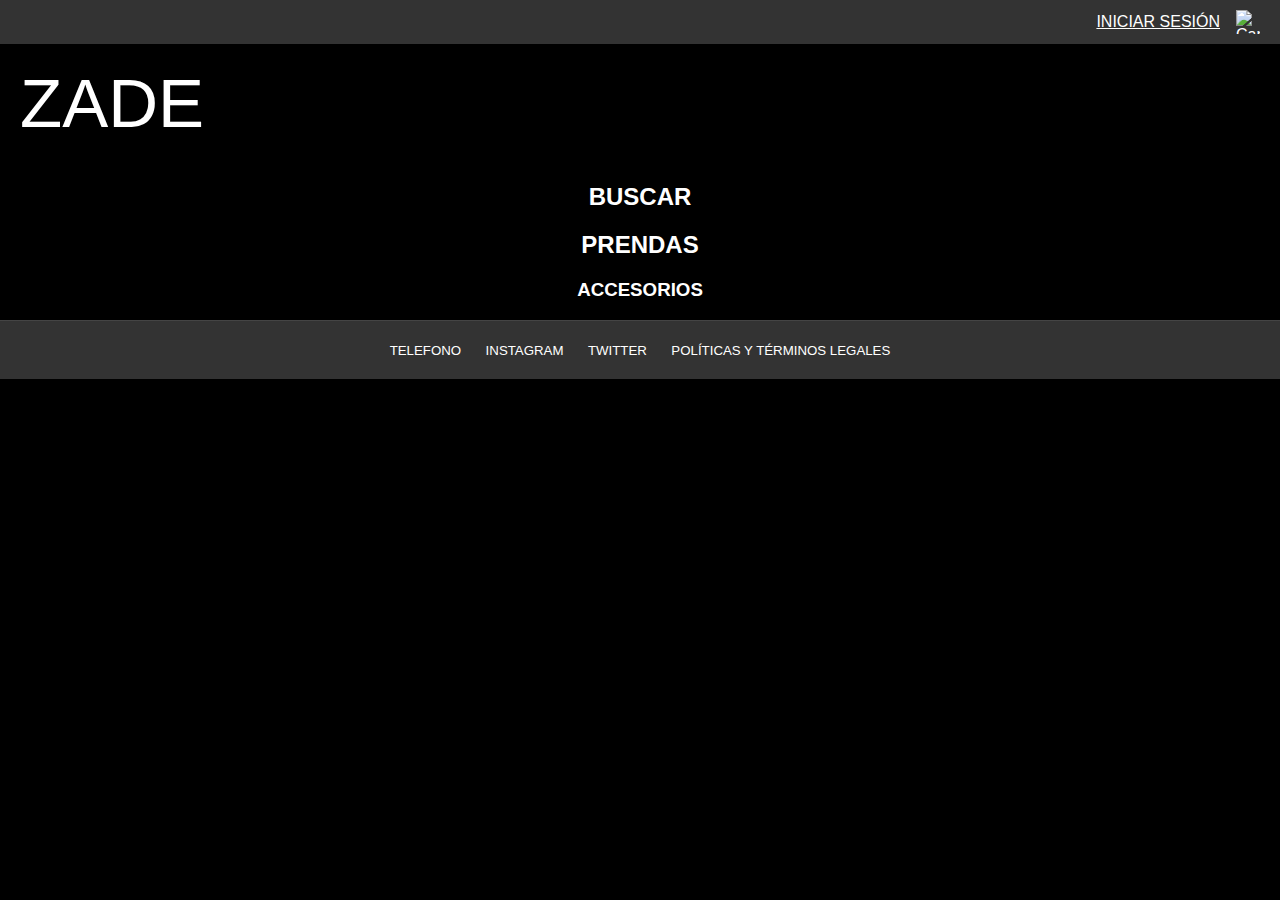
==== index.html @ b876efaf "primer commit proyecto vainilla" ====
<!DOCTYPE html>
<html lang="es">
<head>
    <meta charset="UTF-8">
    <meta name="viewport" content="width=device-width, initial-scale=1.0">
    <title>Zade - Inicio</title>
    <link rel="stylesheet" href="styles/style.css">
</head>
<body>
    <!-- Header con los elementos a la derecha -->
    <header>
        <div class="header-right">
            <a href="Acercade.html" target="_blank" rel="noopener noreferrer">INICIAR SESIÓN</a>
            <img src="https://previews.123rf.com/images/asmati/asmati1706/asmati170606209/80948074-carrito-de-la-compra-con-a%C3%B1adir-marca-signo-vector-icono-blanco-con-suave-sombra-sobre-fondo.jpg" alt="Carrito" class="carrito-icon">
        </div>
    </header>


    <!-- Espacio negro con el texto Zade -->
    <div class="main-content">
        <h1>ZADE</h1>
    </div>


    <h2>BUSCAR</h2>
    <h2>PRENDAS</h2>
    <h3>ACCESORIOS</h3>


    <footer>
        <h5>TELEFONO</h5>
        <h5>INSTAGRAM</h5>
        <h5>TWITTER</h5>
        <h5>POLÍTICAS Y TÉRMINOS LEGALES</h5>
    </footer>
</body>
</html>
---- styles/style.css ----
body {
    font-family: Arial, sans-serif;
    margin: 0;
    padding: 0;
    background-color: #000000; /* Fondo negro */
    color: #FFFFFF; /* Textos en blanco */
}


header {
    background-color: #333; /* Fondo gris oscuro para header */
    color: white;
    padding: 10px 20px;
    display: flex;
    align-items: center;
    justify-content: flex-end; /* Coloca los elementos del header a la derecha */
}


.header-right {
    display: flex;
    align-items: center;
}


header a {
    color: white;
    font-weight: normal; /* Sin negrita */
    font-family: Arial, sans-serif; /* Mismo tipo de fuente que el resto */
    margin-right: 16px; /* Espacio entre el texto y el ícono del carrito */
}


.carrito-icon {
    width: 24px; /* Ajusta el tamaño del ícono del carrito */
    height: 24px;
    vertical-align: middle;
}


.main-content {
    background-color: #000000; /* Fondo negro */
    padding: 20px 0;
    text-align: left; /* Alinea el texto a la izquierda */
    position: relative;
}


.main-content h1 {
    font-size: 69px; /* Tamaño más grande para destacar el texto */
    font-family: 'Segoe UI', Tahoma, Geneva, Verdana, sans-serif;
    font-weight: 300; /* Fuente más delgada */
    margin: 0 20px; /* Ajusta el margen para centrar el texto verticalmente */
    color: white;
}


footer {
    background-color: #333; /* Fondo gris oscuro para footer */
    color: white;
    text-align: center;
    padding: 20px 0;
    border-top: 1px solid #444; /* Línea sutil para separar el footer */
   
}


footer h5 {
    color: white;
    display: inline-block;
    margin: 0 10px;
    font-weight: normal;
}


h2, h3 {
    color: #FFFFFF; /* Textos en blanco */
    text-align: center;
    margin-top: 20px;
}
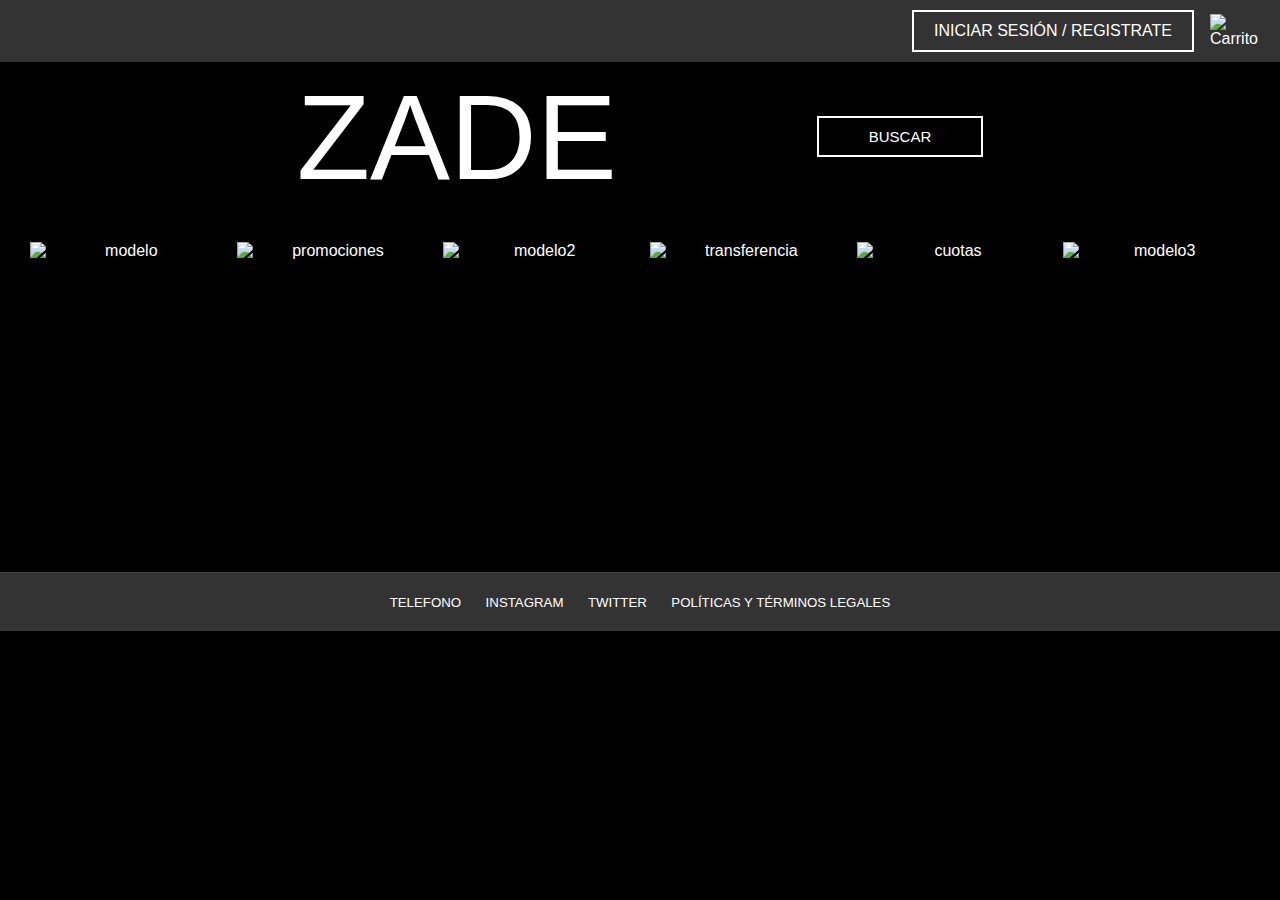
==== commit e2313b60: "Entrega final" ====
--- a/index.html
+++ b/index.html
@@ -10,22 +10,42 @@
     <!-- Header con los elementos a la derecha -->
     <header>
         <div class="header-right">
-            <a href="Acercade.html" target="_blank" rel="noopener noreferrer">INICIAR SESIÓN</a>
-            <img src="https://previews.123rf.com/images/asmati/asmati1706/asmati170606209/80948074-carrito-de-la-compra-con-a%C3%B1adir-marca-signo-vector-icono-blanco-con-suave-sombra-sobre-fondo.jpg" alt="Carrito" class="carrito-icon">
+            <a href="Acercade.html" target="_blank" rel="noopener noreferrer">INICIAR SESIÓN / REGISTRATE</a>
+            <img src="img/Carrito.png" alt="Carrito" width= "50">
         </div>
     </header>
-
-
-    <!-- Espacio negro con el texto Zade -->
-    <div class="main-content">
-        <h1>ZADE</h1>
+    
+    <div class="main-container">
+        <div class="main-content">
+            <h1>ZADE</h1>
+        </div>
+        <div class="search-button-container">
+            <a href="#" class="search-button">BUSCAR</a>
+        </div>
+    </div>
+    
+    <!-- Contenedor de las imágenes -->
+    <div class="images-wrapper">
+        <div class="image-container">
+            <img src="img/modelo.png" alt="modelo">
+        </div>
+        <div class="image-container">
+            <img src="img/3.png" alt="promociones">
+        </div>
+        <div class="image-container">
+            <img src="img/modelo.2.png" alt="modelo2">
+        </div>
+        <div class="image-container">
+            <img src="img/2.png" alt="transferencia">
+        </div>
+        <div class="image-container">
+            <img src="img/modelo3.png" alt="cuotas">
+        </div>
+        <div class="image-container">
+            <img src="img/1.png" alt="modelo3">
     </div>
 
-
-    <h2>BUSCAR</h2>
-    <h2>PRENDAS</h2>
-    <h3>ACCESORIOS</h3>
-
+    </div>
 
     <footer>
         <h5>TELEFONO</h5>
@@ -45,3 +65,6 @@
 
 
 
+
+
+
--- a/styles/style.css
+++ b/styles/style.css
@@ -2,18 +2,18 @@
     font-family: Arial, sans-serif;
     margin: 0;
     padding: 0;
-    background-color: #000000; /* Fondo negro */
-    color: #FFFFFF; /* Textos en blanco */
+    background-color: black;
+    color: white;
 }
 
 
 header {
-    background-color: #333; /* Fondo gris oscuro para header */
+    background-color: #333;
     color: white;
     padding: 10px 20px;
     display: flex;
     align-items: center;
-    justify-content: flex-end; /* Coloca los elementos del header a la derecha */
+    justify-content: flex-end;
 }
 
 
@@ -25,43 +25,105 @@
 
 header a {
     color: white;
-    font-weight: normal; /* Sin negrita */
-    font-family: Arial, sans-serif; /* Mismo tipo de fuente que el resto */
-    margin-right: 16px; /* Espacio entre el texto y el ícono del carrito */
+    font-weight: normal;
+    font-family: Arial, sans-serif;
+    margin-right: 16px;
+    text-decoration: none;
+    border: 2px solid white;
+    padding: 10px 20px;
+    background-color: transparent;
+}
+
+
+header a:hover {
+    background-color: gray;
 }
 
 
 .carrito-icon {
-    width: 24px; /* Ajusta el tamaño del ícono del carrito */
+    width: 24px;
     height: 24px;
     vertical-align: middle;
 }
 
 
+.main-container {
+    display: flex;
+    align-items: center;
+    justify-content: center;
+    padding: 0 20px;
+    background-color: #000000;
+    height: 150px;
+}
+
+
 .main-content {
-    background-color: #000000; /* Fondo negro */
-    padding: 20px 0;
-    text-align: left; /* Alinea el texto a la izquierda */
-    position: relative;
+    margin-right: 200px;
 }
 
 
 .main-content h1 {
-    font-size: 69px; /* Tamaño más grande para destacar el texto */
+    font-size: 120px;
     font-family: 'Segoe UI', Tahoma, Geneva, Verdana, sans-serif;
-    font-weight: 300; /* Fuente más delgada */
-    margin: 0 20px; /* Ajusta el margen para centrar el texto verticalmente */
-    color: white;
+    font-weight: 300;
+    margin: 0;
+    color: white;
+}
+
+
+.search-button-container {
+    margin: 0;
+}
+
+
+.search-button {
+    font-family: Arial, sans-serif;
+    font-weight: normal;
+    padding: 10px 50px;
+    font-size: 15px;
+    color: white;
+    text-decoration: none;
+    border: 2px solid white;
+    background-color: transparent;
+}
+
+
+.search-button:hover {
+    background-color: gray;
+}
+
+
+.images-wrapper {
+    display: flex;
+    justify-content: space-between;
+    flex-wrap: wrap;
+    padding: 20px;
+}
+
+
+.image-container {
+    flex: 1;
+    margin: 10px;
+    text-align: center;
+}
+
+
+.image-container img {
+    width: 100%;
+    height: 300px;
+    object-fit: cover;
+    display: block;
 }
 
 
 footer {
-    background-color: #333; /* Fondo gris oscuro para footer */
+    background-color: #333;
     color: white;
     text-align: center;
     padding: 20px 0;
-    border-top: 1px solid #444; /* Línea sutil para separar el footer */
-   
+    border-top: 1px solid #444;
+    width: 100%;
+    position: relative;
 }
 
 
@@ -73,11 +135,123 @@
 }
 
 
-h2, h3 {
-    color: #FFFFFF; /* Textos en blanco */
-    text-align: center;
-    margin-top: 20px;
-}
+/* Estilos para la página de inicio de sesión */
+.login-container {
+    display: flex;
+    flex-direction: column;
+    align-items: center;
+    justify-content: center;
+    height: calc(100vh - 150px);
+    background-color: #000000;
+    color: white;
+}
+
+
+.login-container h2 {
+    font-size: 36px;
+    font-family: 'Segoe UI', Tahoma, Geneva, Verdana, sans-serif;
+    font-weight: 300;
+    margin-bottom: 20px;
+}
+
+
+.form-group {
+    margin-bottom: 15px;
+    width: 300px;
+}
+
+
+.form-group label {
+    font-size: 18px;
+    margin-bottom: 5px;
+    display: block;
+}
+
+
+.form-group input {
+    width: 100%;
+    padding: 10px;
+    font-size: 16px;
+    background-color: #333;
+    color: white;
+    border: none;
+    border-radius: 5px;
+}
+
+
+.login-button {
+    font-family: Arial, sans-serif;
+    font-weight: normal;
+    padding: 10px 50px;
+    font-size: 15px;
+    color: white;
+    text-decoration: none;
+    border: 2px solid white;
+    background-color: transparent;
+    cursor: pointer;
+    width: 100%;
+    margin-top: 10px;
+}
+
+
+.login-button:hover {
+    background-color: gray;
+}
+
+
+.login-container a {
+    color: white; /* Cambia el color del link "Regístrate" a blanco */
+    text-decoration: none;
+}
+
+
+.login-container a:hover {
+    text-decoration: underline;
+}
+
+
+/* Estilos para el botón "VOLVER" */
+.volver-button-container {
+    display: flex;
+    justify-content: flex-end;
+    padding: 10px;
+    background-color: #333;
+}
+
+
+.volver-button {
+    font-family: Arial, sans-serif;
+    font-weight: normal;
+    padding: 10px 20px;
+    font-size: 15px;
+    color: white;
+    text-decoration: none;
+    border: 2px solid white;
+    background-color: transparent;
+}
+
+
+.volver-button:hover {
+    background-color: gray;
+}
+
+
+
+
+
+
+
+
+
+
+
+
+
+
+
+
+
+
 
 
  
